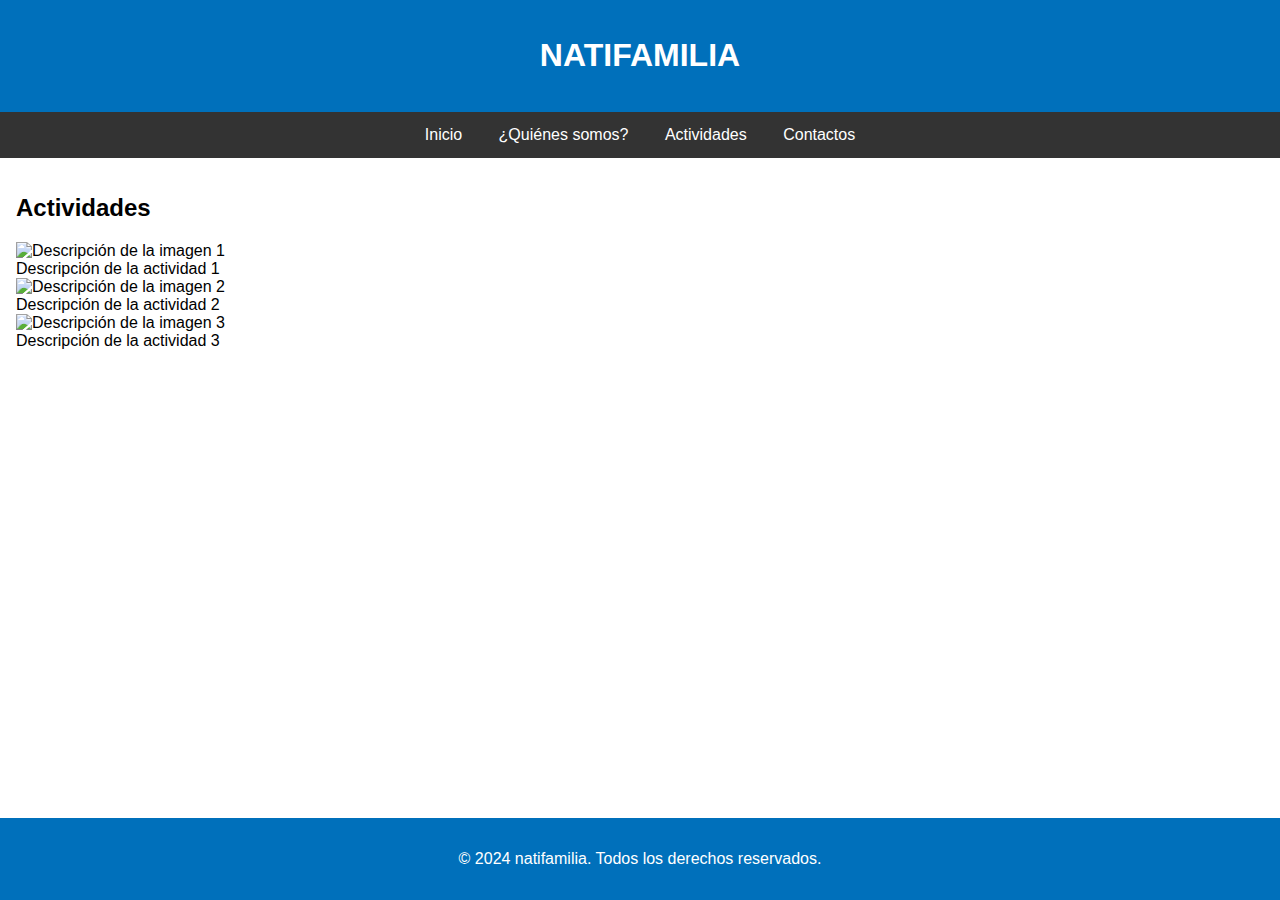
==== actividades.html @ 50b2b049 "nuevos html - incluir favicon - chg color de css" ====
<!DOCTYPE html>
<html lang="es">
<head>
    <meta charset="UTF-8">
    <meta name="viewport" content="width=device-width, initial-scale=1.0">
    <title>Natifamilia - Actividades</title>
    <link rel="stylesheet" href="recursos/css/style.css">
    <link rel="icon" href="recursos/img/favicon.ico" type="image/x-icon"> <!-- Favicon -->
</head>
<body>

    <header>
        <h1>NATIFAMILIA</h1>
    </header>

    <nav>
        <ul>
            <li><a href="index.html">Inicio</a></li>
            <li><a href="quienesSomos.html">¿Quiénes somos?</a></li>
            <li><a href="actividades.html">Actividades</a></li>
            <li><a href="contactos.html">Contactos</a></li>
        </ul>
    </nav>

    <main>
        <section id="actividades">
            <h2>Actividades</h2>
            <div class="activity">
                <img src="ruta/a/imagen1.jpg" alt="Descripción de la imagen 1">
                <figcaption>Descripción de la actividad 1</figcaption>
            </div>
            <div class="activity">
                <img src="ruta/a/imagen2.jpg" alt="Descripción de la imagen 2">
                <figcaption>Descripción de la actividad 2</figcaption>
            </div>
            <div class="activity">
                <img src="ruta/a/imagen3.jpg" alt="Descripción de la imagen 3">
                <figcaption>Descripción de la actividad 3</figcaption>
            </div>
            <!-- Añade más actividades según sea necesario -->
        </section>
    </main>

    <footer>
        <p>&copy; 2024 natifamilia. Todos los derechos reservados.</p>
    </footer>

</body>
</html>
---- recursos/css/style.css ----
/* Basic CSS for demonstration */
body {
    font-family: Arial, sans-serif;
    margin: 0;
    padding: 0;
}

header {
    background-color: #0070BB;
    color: white;
    padding: 1em 0;
    text-align: center;
}

nav {
    background-color: #333;
}

nav ul {
    list-style-type: none;
    margin: 0;
    padding: 0;
    overflow: hidden;
    text-align: center;
}

nav ul li {
    display: inline;
}

nav ul li a {
    display: inline-block;
    color: white;
    text-align: center;
    padding: 14px 16px;
    text-decoration: none;
}

nav ul li a:hover {
    background-color: #111;
}

main {
    padding: 1em;
}

footer {
    background-color: #0070BB;
    color: white;
    text-align: center;
    padding: 1em 0;
    position: fixed;
    width: 100%;
    bottom: 0;
}
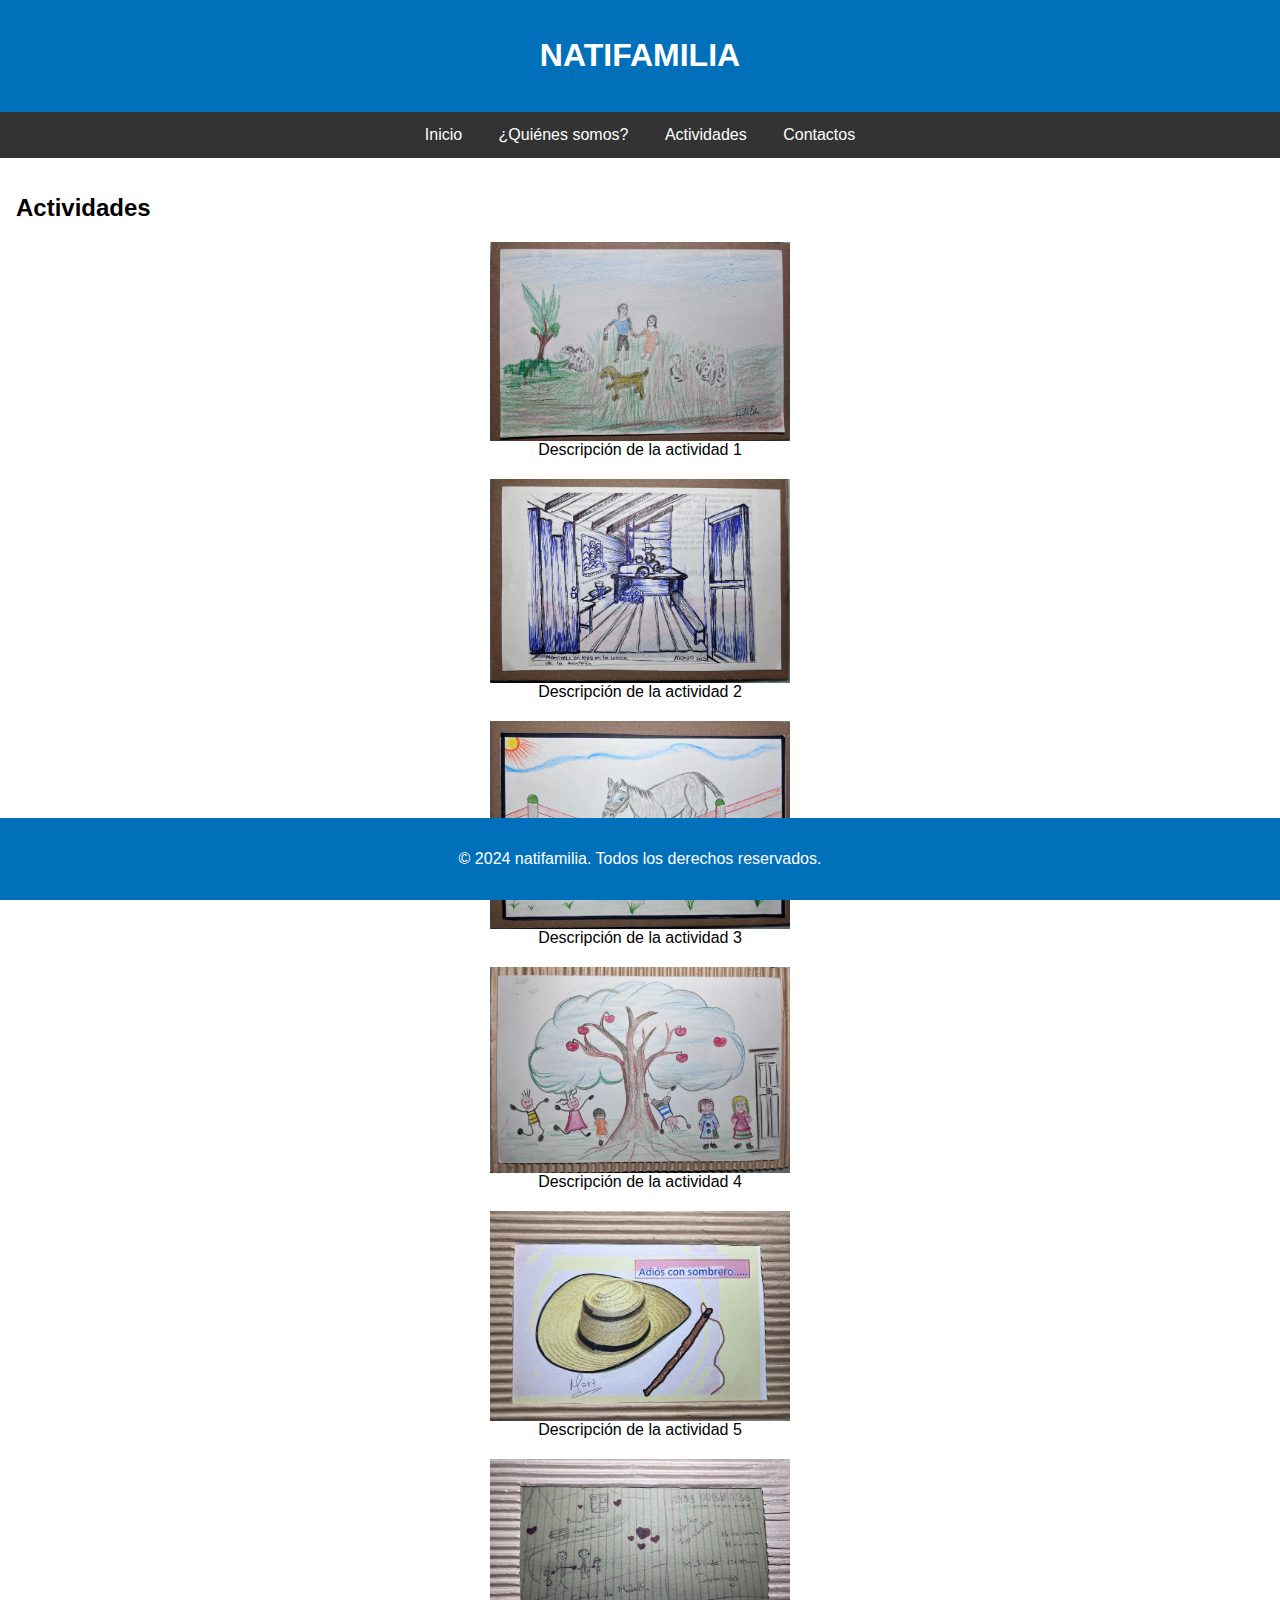
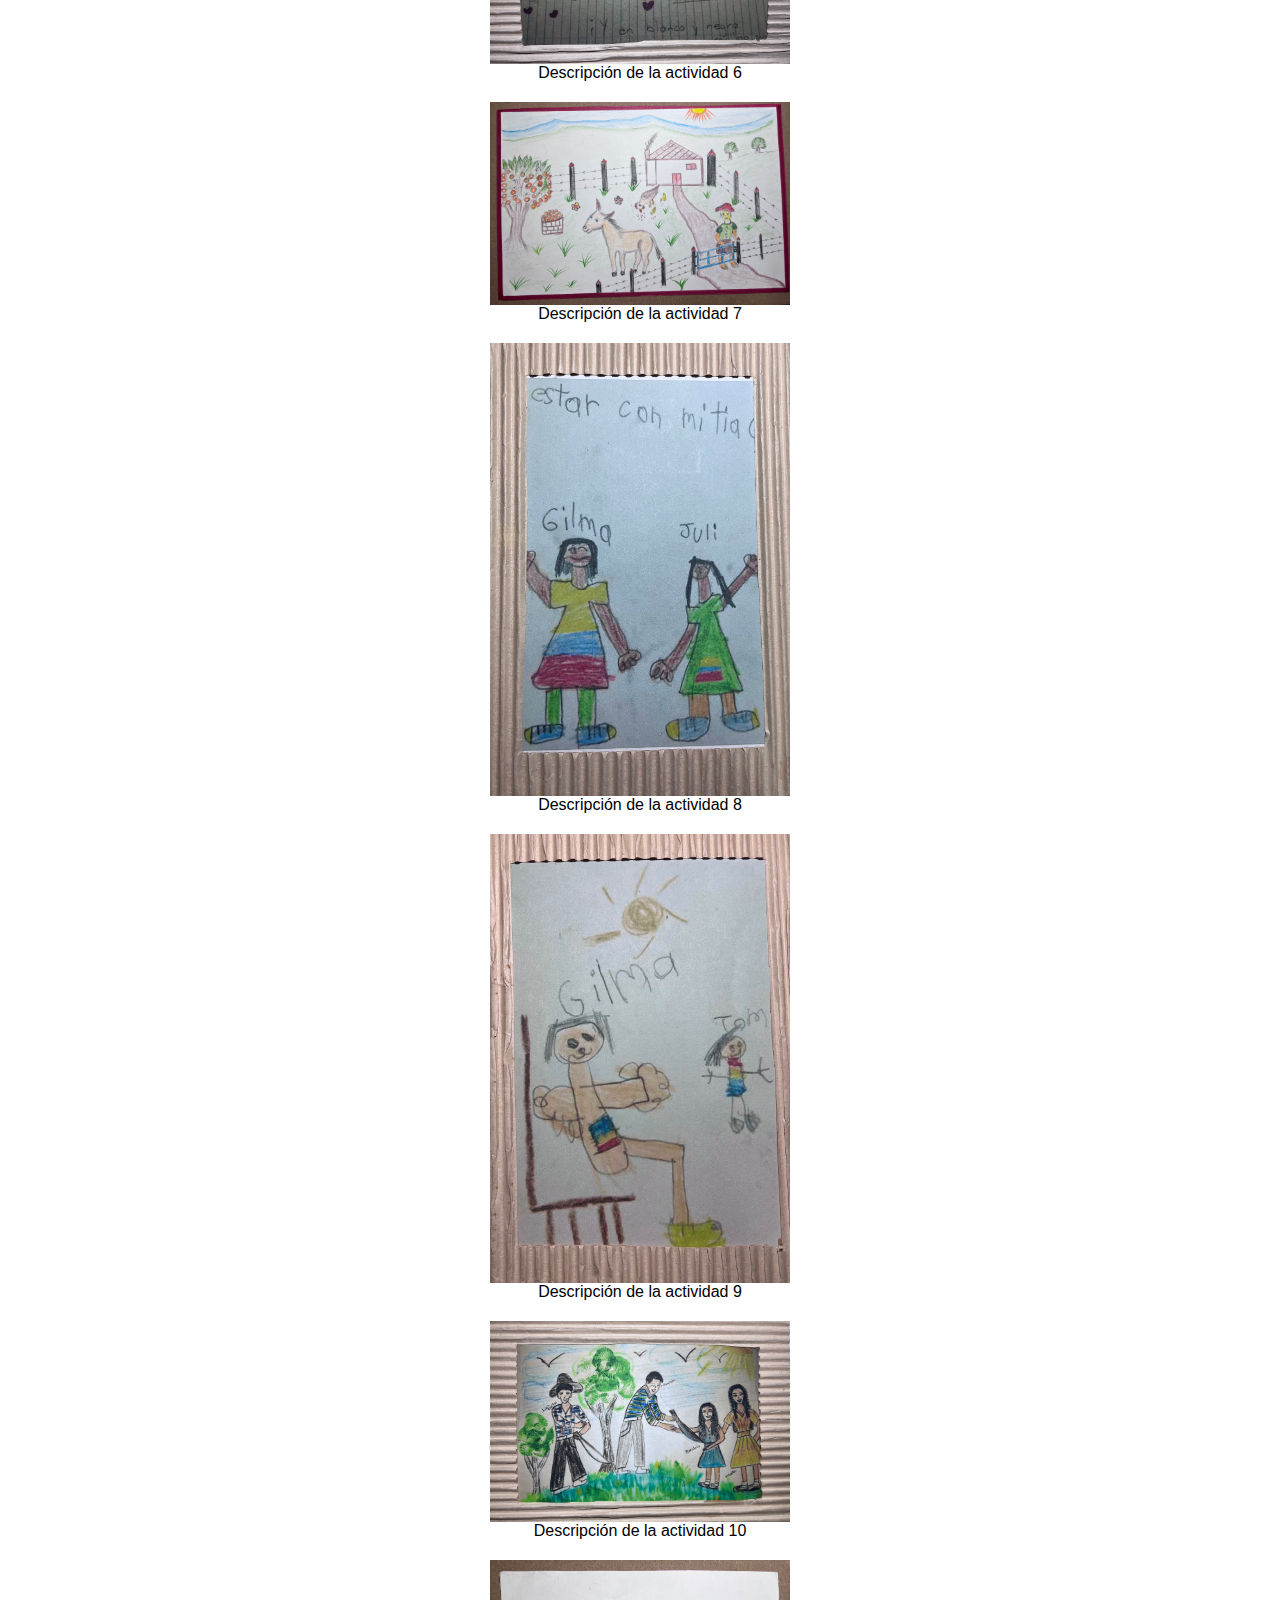
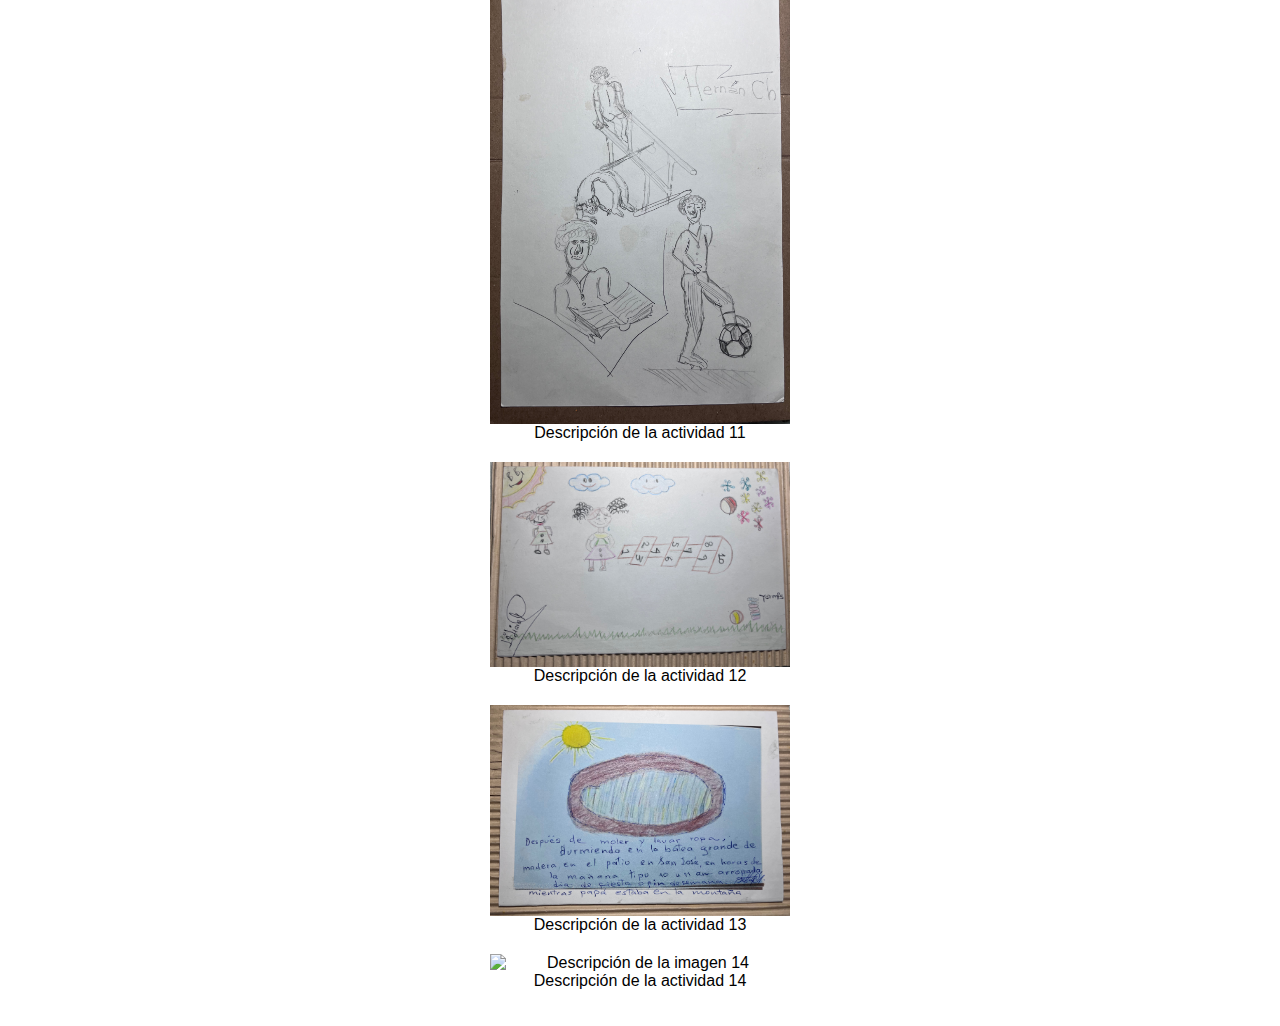
==== commit b743f3ff: "Directorio imagenes" ====
--- a/actividades.html
+++ b/actividades.html
@@ -25,19 +25,63 @@
     <main>
         <section id="actividades">
             <h2>Actividades</h2>
+            <!-- Actividades con imágenes más pequeñas -->
             <div class="activity">
-                <img src="ruta/a/imagen1.jpg" alt="Descripción de la imagen 1">
+                <img src="recursos/img/img1.jpg" alt="Descripción de la imagen 1">
                 <figcaption>Descripción de la actividad 1</figcaption>
             </div>
             <div class="activity">
-                <img src="ruta/a/imagen2.jpg" alt="Descripción de la imagen 2">
+                <img src="recursos/img/img2.jpg" alt="Descripción de la imagen 2">
                 <figcaption>Descripción de la actividad 2</figcaption>
             </div>
             <div class="activity">
-                <img src="ruta/a/imagen3.jpg" alt="Descripción de la imagen 3">
+                <img src="recursos/img/img3.jpg" alt="Descripción de la imagen 3">
                 <figcaption>Descripción de la actividad 3</figcaption>
             </div>
-            <!-- Añade más actividades según sea necesario -->
+            <div class="activity">
+                <img src="recursos/img/img4.jpg" alt="Descripción de la imagen 4">
+                <figcaption>Descripción de la actividad 4</figcaption>
+            </div>
+            <div class="activity">
+                <img src="recursos/img/img5.jpg" alt="Descripción de la imagen 5">
+                <figcaption>Descripción de la actividad 5</figcaption>
+            </div>
+            <div class="activity">
+                <img src="recursos/img/img6.jpg" alt="Descripción de la imagen 6">
+                <figcaption>Descripción de la actividad 6</figcaption>
+            </div>
+            <div class="activity">
+                <img src="recursos/img/img7.jpg" alt="Descripción de la imagen 7">
+                <figcaption>Descripción de la actividad 7</figcaption>
+            </div>
+            <div class="activity">
+                <img src="recursos/img/img8.jpg" alt="Descripción de la imagen 8">
+                <figcaption>Descripción de la actividad 8</figcaption>
+            </div>
+            <div class="activity">
+                <img src="recursos/img/img9.jpg" alt="Descripción de la imagen 9">
+                <figcaption>Descripción de la actividad 9</figcaption>
+            </div>
+            <div class="activity">
+                <img src="recursos/img/img10.jpg" alt="Descripción de la imagen 10">
+                <figcaption>Descripción de la actividad 10</figcaption>
+            </div>
+            <div class="activity">
+                <img src="recursos/img/img11.jpg" alt="Descripción de la imagen 11">
+                <figcaption>Descripción de la actividad 11</figcaption>
+            </div>
+            <div class="activity">
+                <img src="recursos/img/img12.jpg" alt="Descripción de la imagen 12">
+                <figcaption>Descripción de la actividad 12</figcaption>
+            </div>
+            <div class="activity">
+                <img src="recursos/img/img13.jpg" alt="Descripción de la imagen 13">
+                <figcaption>Descripción de la actividad 13</figcaption>
+            </div>
+            <div class="activity">
+                <img src="recursos/img/img14.jpg" alt="Descripción de la imagen 14">
+                <figcaption>Descripción de la actividad 14</figcaption>
+            </div>
         </section>
     </main>
 
--- a/recursos/css/style.css
+++ b/recursos/css/style.css
@@ -53,3 +53,18 @@
     width: 100%;
     bottom: 0;
 }
+
+/* CSS adicional para ajustar el tamaño de las imágenes */
+.activity img {
+    width: 100%;
+    max-width: 300px; /* Ajusta el tamaño máximo según sea necesario */
+    height: auto;
+    display: block;
+    margin: 0 auto;
+}
+
+.activity {
+    text-align: center;
+    margin-bottom: 20px;
+}
+
